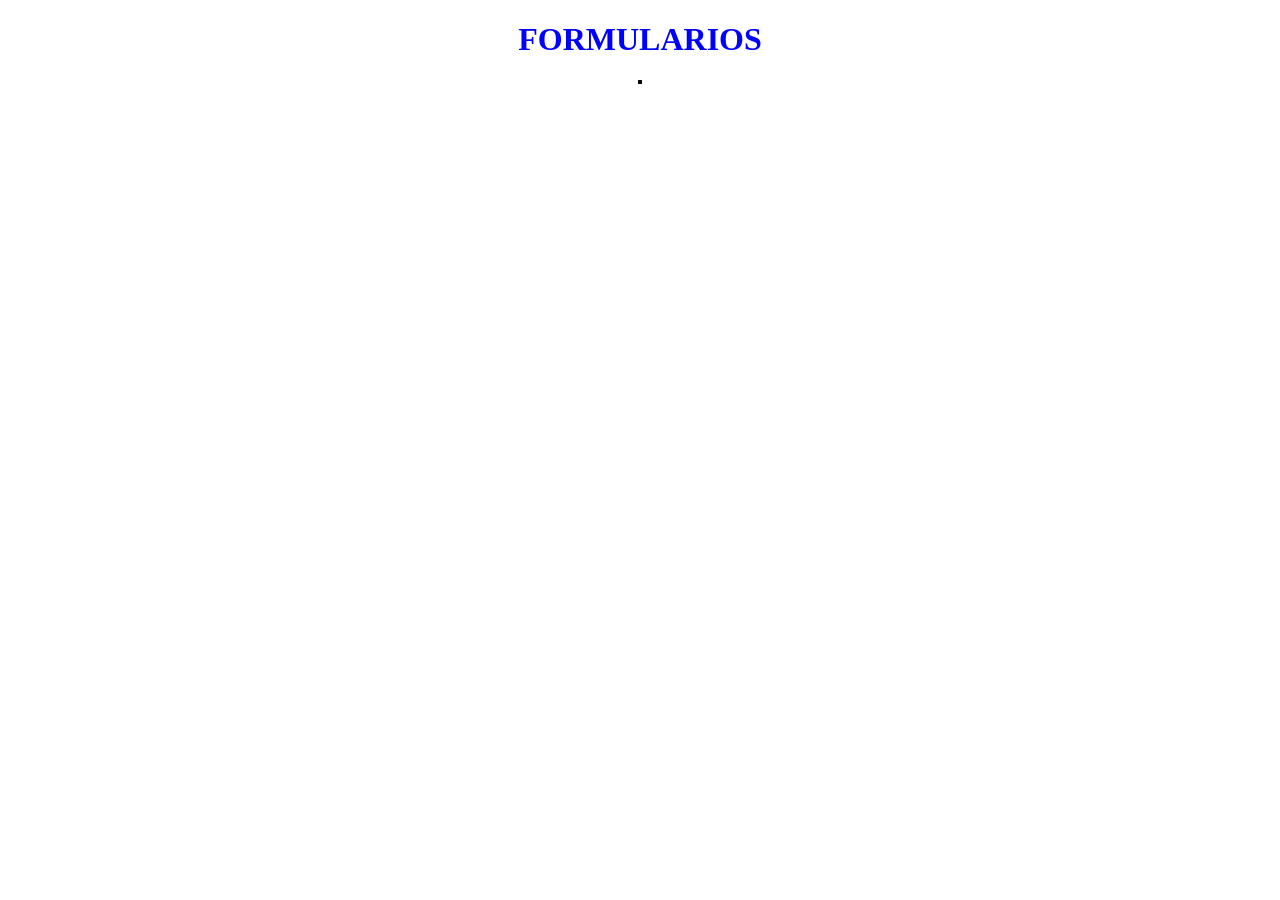
==== ejemploformulario.html @ 0c895502 "26/10/26" ====
<!DOCTYPE html>
<html lang="en">
<head>
    <meta charset="UTF-8">
    <meta name="viewport" content="width=device-width, initial-scale=1.0">
    <title>Ejemplo formulario</title>
</head>
<body>
    <h1 style="text-align: center; color: blue;" >FORMULARIOS</h1>
    <table style="border: 2px solid #050505; font-size: 20px; margin-left: auto; margin-right: auto;">
        <form action="manejador.html" enctype="multipart/form-data" method="post"></form>
    </table>


</body>
</html>
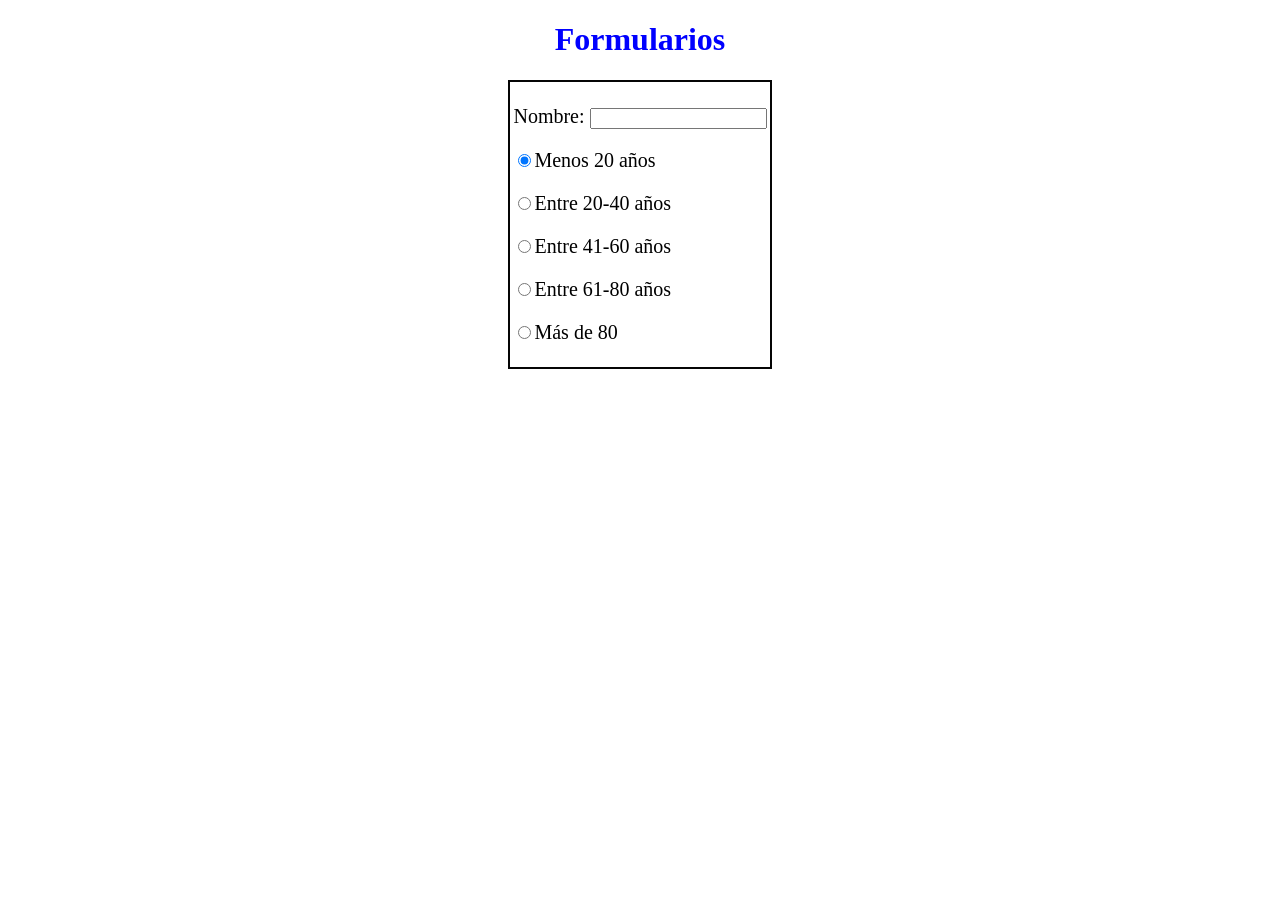
==== commit 0755125d: "26/10/26" ====
--- a/ejemploformulario.html
+++ b/ejemploformulario.html
@@ -1,16 +1,53 @@
 <!DOCTYPE html>
 <html lang="en">
+
 <head>
     <meta charset="UTF-8">
     <meta name="viewport" content="width=device-width, initial-scale=1.0">
     <title>Ejemplo formulario</title>
 </head>
+
 <body>
-    <h1 style="text-align: center; color: blue;" >FORMULARIOS</h1>
+    <h1 style="text-align: center; color: blue;">Formularios</h1>
     <table style="border: 2px solid #050505; font-size: 20px; margin-left: auto; margin-right: auto;">
-        <form action="manejador.html" enctype="multipart/form-data" method="post"></form>
+        <form action="manejador.html" enctype="multipart/form-data" method="post" name="formtipos" id="formulario">
+        </form>
+        <tr>
+            <td>
+                <p><label for="nombre">Nombre: </label>
+                    <input type="text" name="nombre" maxlength="20">
+                </p>
+
+                <p>
+                    <label>
+                    <input type="radio" name="etapa" id="menos20" value="joven" checked>Menos 20 años
+                    </label>
+                </p>
+                <p>
+                    <label>
+                        <input type="radio" name="etapa" id="20-40" value="adulto">Entre 20-40 años
+                    </label>
+                </p>
+                <p>
+                    <label>
+                        <input type="radio" name="etapa" id="41-60" value="maduro">Entre 41-60 años
+                    </label>
+                </p>
+                 <p>
+                    <label>
+                        <input type="radio" name="etapa" id="61-80" value="anciano">Entre 61-80 años
+                    </label>
+                </p>
+                 <p>
+                    <label>
+                        <input type="radio" name="etapa" id="mas80" value="achacoso">Más de 80
+                    </label>
+                </p>
+            </td>
+        </tr>
     </table>
 
 
 </body>
+
 </html>
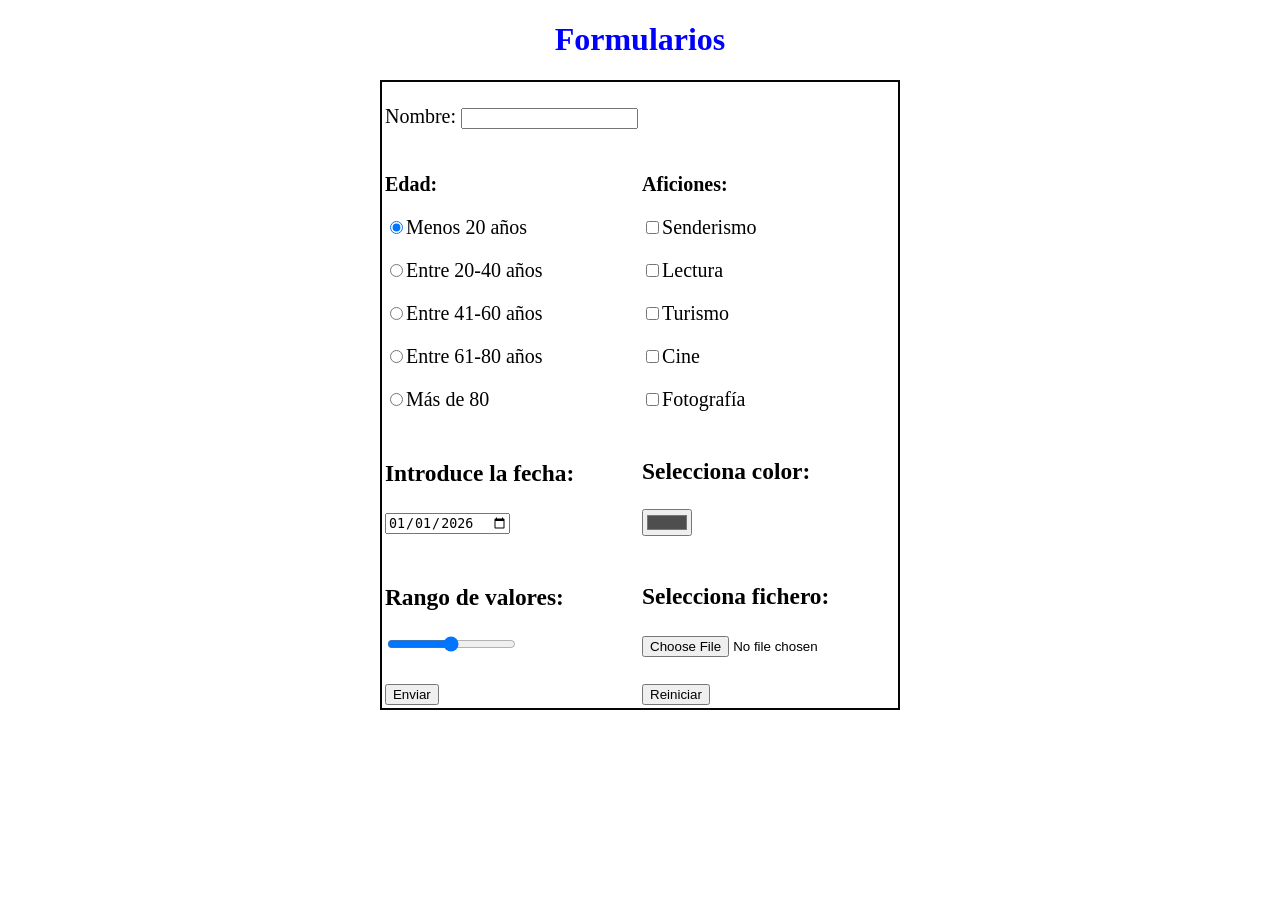
==== commit 1353bb18: "28/10/26" ====
--- a/ejemploformulario.html
+++ b/ejemploformulario.html
@@ -1,5 +1,5 @@
 <!DOCTYPE html>
-<html lang="en">
+<html lang="es">
 
 <head>
     <meta charset="UTF-8">
@@ -17,10 +17,15 @@
                 <p><label for="nombre">Nombre: </label>
                     <input type="text" name="nombre" maxlength="20">
                 </p>
-
+        </tr>
+        <tr>
+            <td>
+                <p>
+                    <strong>Edad:</strong>
+                </p>
                 <p>
                     <label>
-                    <input type="radio" name="etapa" id="menos20" value="joven" checked>Menos 20 años
+                        <input type="radio" name="etapa" id="menos20" value="joven" checked>Menos 20 años
                     </label>
                 </p>
                 <p>
@@ -33,16 +38,87 @@
                         <input type="radio" name="etapa" id="41-60" value="maduro">Entre 41-60 años
                     </label>
                 </p>
-                 <p>
+                <p>
                     <label>
                         <input type="radio" name="etapa" id="61-80" value="anciano">Entre 61-80 años
                     </label>
                 </p>
-                 <p>
+                <p>
                     <label>
                         <input type="radio" name="etapa" id="mas80" value="achacoso">Más de 80
                     </label>
                 </p>
+            </td>
+            <td>
+                <p>
+                    <strong>Aficiones: </strong>
+                </p>
+                <p>
+                    <label for="andarin">
+                        <input type="checkbox" name="andar" id="andarin" value="si" form="formulario">Senderismo</label>
+                </p>
+                <p>
+                    <label for="lector">
+                        <input type="checkbox" name="leer" id="lector" value="si" form="formulario">Lectura</label>
+                </p>
+                <p>
+                    <label for="turista">
+                        <input type="checkbox" name="turismo" id="turista" value="si" form="formulario">Turismo</label>
+                </p>
+                <p>
+                    <label for="cinefilo">
+                        <input type="checkbox" name="cine" id="cinefilo" value="si" form="formulario">Cine</label>
+                </p>
+                <p>
+                    <label for="fotografo">
+                        <input type="checkbox" name="fotografia" id="fotografo" value="si"
+                            form="formulario">Fotografía</label>
+                </p>
+            </td>
+        </tr>
+        <tr>
+            <td>
+                <p>
+                <h3>Introduce la fecha:</h3>
+                </p>
+                <p><label for="fecha"><input type="date" name="fecha" id="fecha" value="2026-01-01"></label>
+
+                </p>
+            </td>
+            <td>
+                <p>
+                <h3>Selecciona color: </h3>
+                </p>
+                <p>
+                    <input type="color" name="colorido" id="color" value="#4e4e4e">
+
+                </p>
+            </td>
+        </tr>
+        <tr>
+            <td>
+                <p>
+                <h3>Rango de valores:</h3>
+                </p>
+                <p>
+                    <input id="rango" name="valoresrango" type="range" value="50" min="0" max="100" step="10">
+                </p>
+            </td>
+            <td>
+                <p>
+                <h3>Selecciona fichero:</h3>
+                </p>
+                <p>
+                    <input type="file" id="fichero" name="fichero" accept=".doc,.pdf,.docx">
+                </p>
+            </td>
+        </tr>
+        <tr>
+            <td>
+                <input type="submit" value="Enviar" id="enviar">
+            </td>
+            <td>
+                <input type="reset" value="Reiniciar" id="Reiniciar" >
             </td>
         </tr>
     </table>
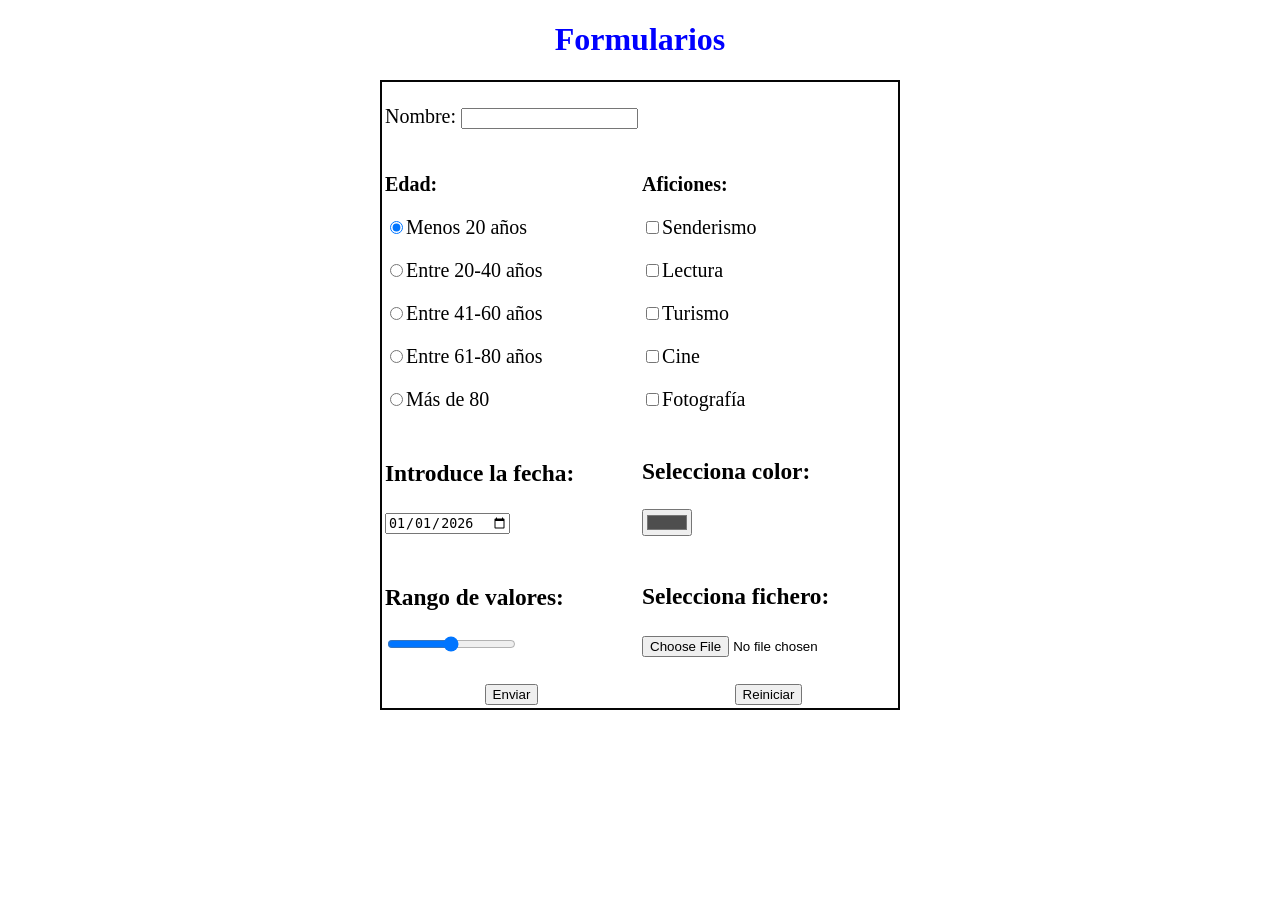
==== commit 6bd9d899: "28/10/26" ====
--- a/ejemploformulario.html
+++ b/ejemploformulario.html
@@ -11,7 +11,7 @@
     <h1 style="text-align: center; color: blue;">Formularios</h1>
     <table style="border: 2px solid #050505; font-size: 20px; margin-left: auto; margin-right: auto;">
         <form action="manejador.html" enctype="multipart/form-data" method="post" name="formtipos" id="formulario">
-        </form>
+        
         <tr>
             <td>
                 <p><label for="nombre">Nombre: </label>
@@ -25,7 +25,7 @@
                 </p>
                 <p>
                     <label>
-                        <input type="radio" name="etapa" id="menos20" value="joven" checked>Menos 20 años
+                        <input type="radio" name="etapa" id="menos20" value="joven" form="formulario" checked>Menos 20 años
                     </label>
                 </p>
                 <p>
@@ -114,13 +114,14 @@
             </td>
         </tr>
         <tr>
-            <td>
+            <td style="text-align: center;">
                 <input type="submit" value="Enviar" id="enviar">
             </td>
-            <td>
-                <input type="reset" value="Reiniciar" id="Reiniciar" >
+            <td style="text-align: center;">
+                <input type="reset" value="Reiniciar" id="Reiniciar">
             </td>
         </tr>
+        </form>
     </table>
 
 
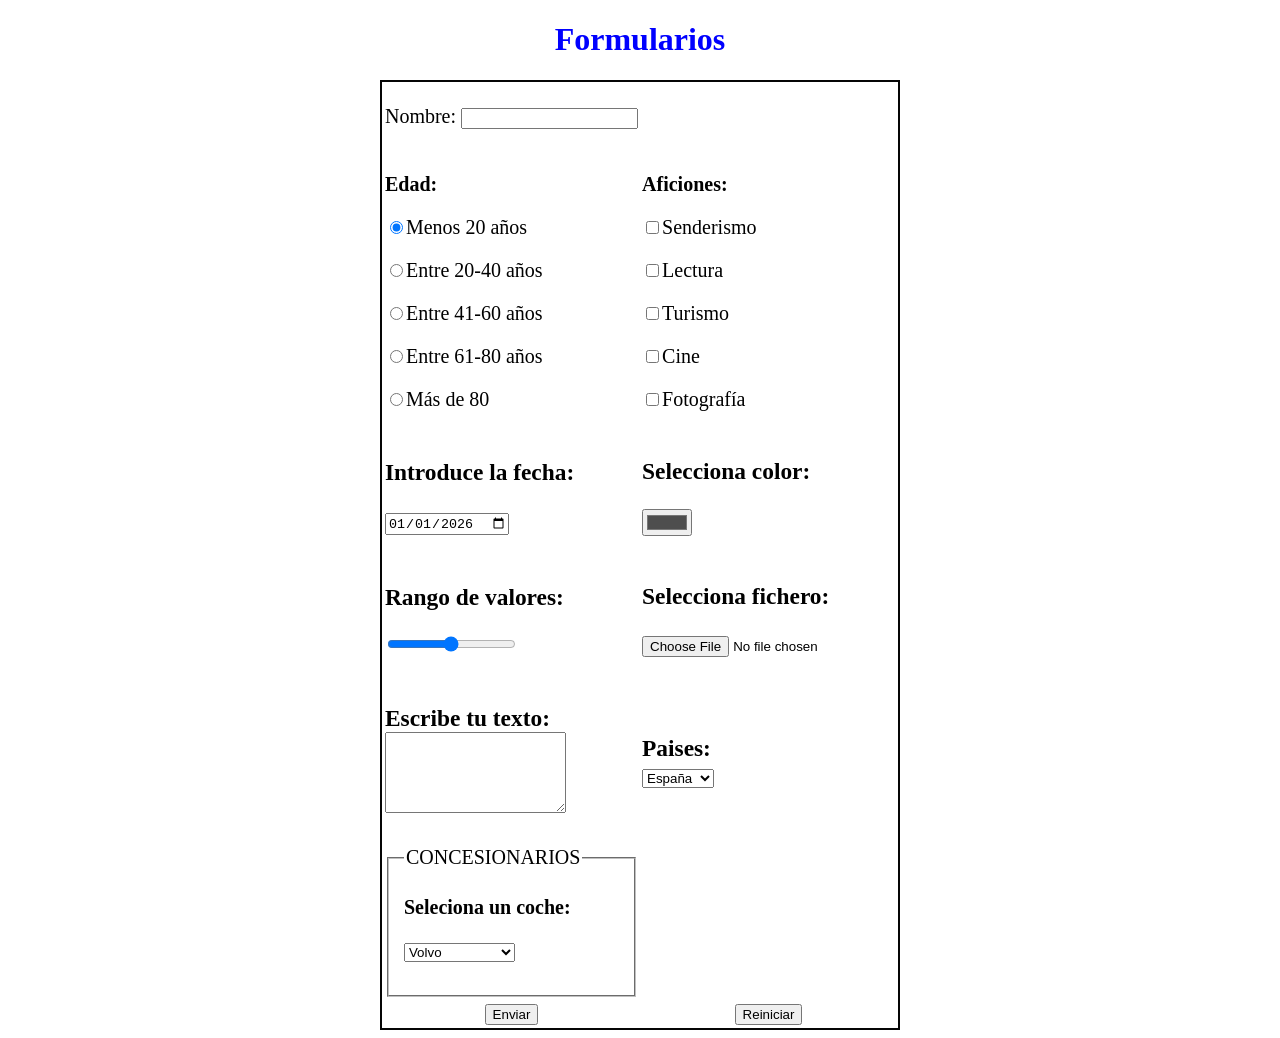
==== commit 00c7169e: "04/11/26" ====
--- a/ejemploformulario.html
+++ b/ejemploformulario.html
@@ -11,116 +11,159 @@
     <h1 style="text-align: center; color: blue;">Formularios</h1>
     <table style="border: 2px solid #050505; font-size: 20px; margin-left: auto; margin-right: auto;">
         <form action="manejador.html" enctype="multipart/form-data" method="post" name="formtipos" id="formulario">
-        
-        <tr>
-            <td>
-                <p><label for="nombre">Nombre: </label>
-                    <input type="text" name="nombre" maxlength="20">
-                </p>
-        </tr>
-        <tr>
-            <td>
-                <p>
-                    <strong>Edad:</strong>
-                </p>
-                <p>
-                    <label>
-                        <input type="radio" name="etapa" id="menos20" value="joven" form="formulario" checked>Menos 20 años
+
+            <tr>
+                <td>
+                    <p><label for="nombre">Nombre: </label>
+                        <input type="text" name="nombre" maxlength="20">
+                    </p>
+            </tr>
+            <tr>
+                <td>
+                    <p>
+                        <strong>Edad:</strong>
+                    </p>
+                    <p>
+                        <label>
+                            <input type="radio" name="etapa" id="menos20" value="joven" form="formulario" checked>Menos
+                            20 años
+                        </label>
+                    </p>
+                    <p>
+                        <label>
+                            <input type="radio" name="etapa" id="20-40" value="adulto">Entre 20-40 años
+                        </label>
+                    </p>
+                    <p>
+                        <label>
+                            <input type="radio" name="etapa" id="41-60" value="maduro">Entre 41-60 años
+                        </label>
+                    </p>
+                    <p>
+                        <label>
+                            <input type="radio" name="etapa" id="61-80" value="anciano">Entre 61-80 años
+                        </label>
+                    </p>
+                    <p>
+                        <label>
+                            <input type="radio" name="etapa" id="mas80" value="achacoso">Más de 80
+                        </label>
+                    </p>
+                </td>
+                <td>
+                    <p>
+                        <strong>Aficiones: </strong>
+                    </p>
+                    <p>
+                        <label for="andarin">
+                            <input type="checkbox" name="andar" id="andarin" value="si"
+                                form="formulario">Senderismo</label>
+                    </p>
+                    <p>
+                        <label for="lector">
+                            <input type="checkbox" name="leer" id="lector" value="si" form="formulario">Lectura</label>
+                    </p>
+                    <p>
+                        <label for="turista">
+                            <input type="checkbox" name="turismo" id="turista" value="si"
+                                form="formulario">Turismo</label>
+                    </p>
+                    <p>
+                        <label for="cinefilo">
+                            <input type="checkbox" name="cine" id="cinefilo" value="si" form="formulario">Cine</label>
+                    </p>
+                    <p>
+                        <label for="fotografo">
+                            <input type="checkbox" name="fotografia" id="fotografo" value="si"
+                                form="formulario">Fotografía</label>
+                    </p>
+                </td>
+            </tr>
+            <tr>
+                <td>
+                    <p>
+                    <h3>Introduce la fecha:</h3>
+                    </p>
+                    <p><label for="fecha"><input type="date" name="fecha" id="fecha" value="2026-01-01"></label>
+
+                    </p>
+                </td>
+                <td>
+                    <p>
+                    <h3>Selecciona color: </h3>
+                    </p>
+                    <p>
+                        <input type="color" name="colorido" id="color" value="#4e4e4e">
+
+                    </p>
+                </td>
+            </tr>
+            <tr>
+                <td>
+                    <p>
+                    <h3>Rango de valores:</h3>
+                    </p>
+                    <p>
+                        <input id="rango" name="valoresrango" type="range" value="50" min="0" max="100" step="10">
+                    </p>
+                </td>
+                <td>
+                    <p>
+                    <h3>Selecciona fichero:</h3>
+                    </p>
+                    <p>
+                        <input type="file" id="fichero" name="fichero" accept=".doc,.pdf,.docx">
+                    </p>
+                </td>
+            </tr>
+            <tr>
+                <td>
+                    <label for="texto">
+                        <h3>Escribe tu texto:
                     </label>
-                </p>
-                <p>
-                    <label>
-                        <input type="radio" name="etapa" id="20-40" value="adulto">Entre 20-40 años
+                    <br>
+                    <textarea name="cajatexto" id="micajatexto" rows="5" cols="20"></textarea>
+                </td>
+                <td>
+                    <label for="paises">
+                        <h3>Paises:
                     </label>
-                </p>
-                <p>
-                    <label>
-                        <input type="radio" name="etapa" id="41-60" value="maduro">Entre 41-60 años
-                    </label>
-                </p>
-                <p>
-                    <label>
-                        <input type="radio" name="etapa" id="61-80" value="anciano">Entre 61-80 años
-                    </label>
-                </p>
-                <p>
-                    <label>
-                        <input type="radio" name="etapa" id="mas80" value="achacoso">Más de 80
-                    </label>
-                </p>
-            </td>
-            <td>
-                <p>
-                    <strong>Aficiones: </strong>
-                </p>
-                <p>
-                    <label for="andarin">
-                        <input type="checkbox" name="andar" id="andarin" value="si" form="formulario">Senderismo</label>
-                </p>
-                <p>
-                    <label for="lector">
-                        <input type="checkbox" name="leer" id="lector" value="si" form="formulario">Lectura</label>
-                </p>
-                <p>
-                    <label for="turista">
-                        <input type="checkbox" name="turismo" id="turista" value="si" form="formulario">Turismo</label>
-                </p>
-                <p>
-                    <label for="cinefilo">
-                        <input type="checkbox" name="cine" id="cinefilo" value="si" form="formulario">Cine</label>
-                </p>
-                <p>
-                    <label for="fotografo">
-                        <input type="checkbox" name="fotografia" id="fotografo" value="si"
-                            form="formulario">Fotografía</label>
-                </p>
-            </td>
-        </tr>
-        <tr>
-            <td>
-                <p>
-                <h3>Introduce la fecha:</h3>
-                </p>
-                <p><label for="fecha"><input type="date" name="fecha" id="fecha" value="2026-01-01"></label>
-
-                </p>
-            </td>
-            <td>
-                <p>
-                <h3>Selecciona color: </h3>
-                </p>
-                <p>
-                    <input type="color" name="colorido" id="color" value="#4e4e4e">
-
-                </p>
-            </td>
-        </tr>
-        <tr>
-            <td>
-                <p>
-                <h3>Rango de valores:</h3>
-                </p>
-                <p>
-                    <input id="rango" name="valoresrango" type="range" value="50" min="0" max="100" step="10">
-                </p>
-            </td>
-            <td>
-                <p>
-                <h3>Selecciona fichero:</h3>
-                </p>
-                <p>
-                    <input type="file" id="fichero" name="fichero" accept=".doc,.pdf,.docx">
-                </p>
-            </td>
-        </tr>
-        <tr>
-            <td style="text-align: center;">
-                <input type="submit" value="Enviar" id="enviar">
-            </td>
-            <td style="text-align: center;">
-                <input type="reset" value="Reiniciar" id="Reiniciar">
-            </td>
-        </tr>
+                    <br>
+                    <select name="pais" id="paises">
+                        <option value="es">España</option>
+                        <option value="pt">Portugal</option>
+                        <option value="fr">Francia</option>
+                    </select>
+                </td>
+            </tr>
+            <tr>
+                <td>
+                    <fieldset>
+                        <legend>CONCESIONARIOS</legend>
+                        <p><label for="coches"><strong>Seleciona un coche:</strong></label></p>
+                        <p><select name="selcoches" id="coches">
+                                <optgroup label="Berlinas">
+                                    <option value="1">Volvo</option>
+                                    <option value="2">Mercedes</option>
+                                    <option value="3">Audi</option>
+                                </optgroup>
+                                <optgroup label="SUV">
+                                    <option value="4">Toyota Rav4</option>
+                                    <option value="5">Renault</option>
+                                    <option value="6">Mazda</option>
+                                </optgroup>
+                            </select></p>
+                    </fieldset>
+                </td>
+            </tr>
+            <tr>
+                <td style="text-align: center;">
+                    <input type="submit" value="Enviar" id="enviar">
+                </td>
+                <td style="text-align: center;">
+                    <input type="reset" value="Reiniciar" id="Reiniciar">
+                </td>
+            </tr>
         </form>
     </table>
 
